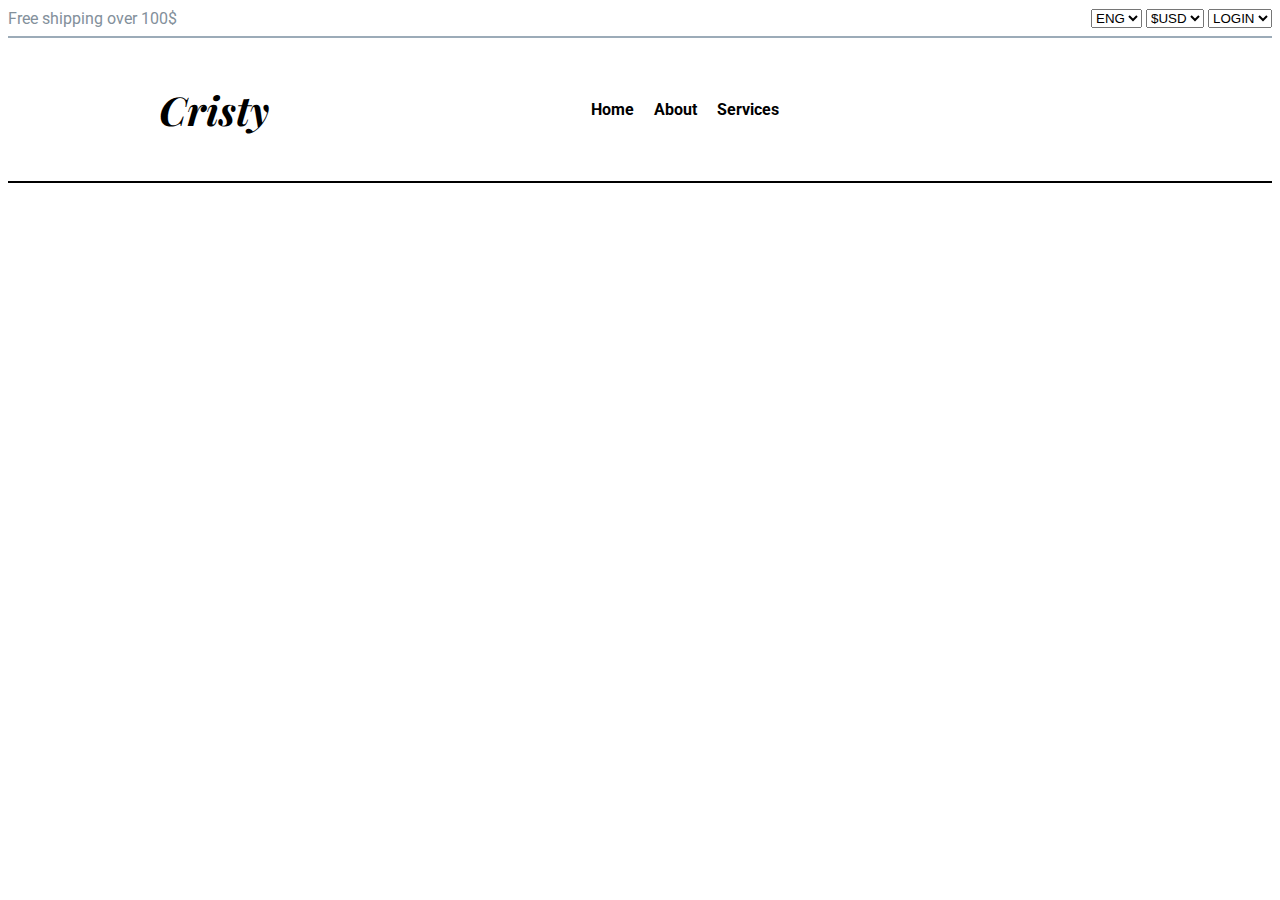
==== page2.html @ 4f45a1ed "Success" ====
<!DOCTYPE html>
<html lang="en">
<head>
    <meta charset="UTF-8">
    <meta name="viewport" content="width=device-width, initial-scale=1.0">
    <title>Document</title>
    <link rel="stylesheet" href="style.css">
    <link rel="stylesheet" href="https://cdnjs.cloudflare.com/ajax/libs/font-awesome/6.6.0/css/all.min.css" integrity="sha512-Kc323vGBEqzTmouAECnVceyQqyqdsSiqLQISBL29aUW4U/M7pSPA/gEUZQqv1cwx4OnYxTxve5UMg5GT6L4JJg==" crossorigin="anonymous" referrerpolicy="no-referrer" />
    <link rel="preconnect" href="https://fonts.googleapis.com">
<link rel="preconnect" href="https://fonts.gstatic.com" crossorigin>
<link href="https://fonts.googleapis.com/css2?family=Playfair+Display:ital,wght@0,400..900;1,400..900&family=Roboto:ital,wght@0,100;0,300;0,400;0,500;0,700;0,900;1,100;1,300;1,400;1,500;1,700;1,900&display=swap" rel="stylesheet">

</head>
<body>
    <input type="checkbox" name="" id="check">
    <nav class="navbar1"> 
        <div>Free shipping over 100$</div>
        <div>
            <select name="" id="">
                <option value="" class="op1">ENG</option>
            </select>
            <select name="" id="">
                <option value="">$USD</option>
            </select>
            <select name="" id="">
                <option value="">LOGIN</option>
            </select>
        </div>
    </nav>
    <hr color="#9cabb8">


    <nav class="navbar2">
        <div>
            <h1 class="heading"><i>Cristy</i></h1>
        </div>
        <div class="list">
            <ul>
            <li>Home</li>
            <li>About</li>
            <li>Services</li>
           
        </ul>
         
        </div>
        <label for="check">
            <i class="fa-solid fa-bars"></i>
        </label>
        <div>
            <ul>
                <li><i class="fa-solid fa-cart-shopping"></i></li>
                <li><i class="fa-solid fa-magnifying-glass"></i></li>
            </ul>
        </div>
    </nav>
    <hr color="Black">
    
</body>
</html>
---- style.css ----
.navbar1{
    display: flex;
    justify-content:space-between;
    align-items: center;
    color: rgb(131, 144, 155);
    font-family: "Roboto", sans-serif;
    
}
.op1{
    border-right: 2px solid gold;
}
.navbar2{
    display: flex;
    justify-content: space-around;
    align-items: center;
    position: sticky; 
    z-index: 100000;
    top: 0px;
    font-family: "Roboto", sans-serif;
    padding: 10px;
    background-color: white;
}
.list{
    font-weight: 700;
}
.navbar2 label{
    display: none;
}
#check{
    display: none;
}
#check:checked~.navbar2 .list{
    display: block;
}
.navbar2 ul{
    list-style: none;
    display: flex;
    gap: 20px;
}
.heading{
    font-family: "Playfair Display", serif;
    font-size: 40px;
}
@media screen and (max-width:800px) {
    .navbar2{
        height: 90px;
        flex-wrap: wrap;
        align-items: center;
        
    }
    .navbar2 label{
        display: block;
    }
    .list{
        display: none;
        position: absolute;
        top: 100px;
        width: 100%;
        left: 200px;

    }
}
.sec1{
    background-color: rgb(238, 243, 247);
    display: flex;
    justify-content: space-around;
    align-items: center;
    font-family: "Roboto", sans-serif;
}
.sec1div1{
    padding-left: 200px;
    padding-bottom: 100PX;
    padding-top: 100px;
}
.sec1div1 h1{
    color: rgb(12, 178, 12);
    text-align: left;
    font-size: 70px;
}
.p1{
    color: rgb(131, 142, 152);
    text-align: left;
    font-size: 13px;
    font-family: "Playfair Display", serif;
    margin-top: -60px;
}
.p2{
    color: rgb(12, 178, 12);
    text-align: left;
}
.shoebar{
    background-color: rgb(238, 243, 247);
    display: flex;
    justify-content: space-around;
    align-items: center;
    font-family: "Roboto", sans-serif;
}
.txt{
    padding-left: 200px;
    padding-bottom: 100PX;
    padding-top: 100px;
}
.txt h1{
    color: rgb(12, 178, 12);
    text-align: left;
    font-size: 70px;
}
.p1{
    color: rgb(131, 142, 152);
    text-align: left;
    font-size: 13px;
    font-family: "Playfair Display", serif;
    margin-top: -60px;
}
.p2{
    color: rgb(12, 178, 12);
    text-align: left;
}
.sec1div2{
    padding-right: 200px;
}
.sec2{
    font-family: "Playfair Display", serif;
    text-align: center;
    padding-top: 20px;
    padding-bottom: 40px;
}
.ourcollections{
    font-size: 50px;
}
.sec2 p {
    font-size: 13px;
    margin-top: -40px;
    font-family: "Playfair Display", serif;
    color: rgb(131, 142, 152);
}
.sec3{
    display: flex;
    justify-content: space-around;
    font-family: "Playfair Display", serif;
    font-size: 13px;
}
.sec3div1{
    display: flex;
    gap: 10px;
}
.sec4{
    display: grid;
    grid-template-columns: repeat(4,auto);
    grid-template-rows: repeat(2,auto);
    padding-left: 130px;
    /* height: 100vh; */
    font-family: "Roboto", sans-serif;
    align-items: center;
}
.name{
    font-weight: bold;
    color: black;
}
.price{
    color: rgb(6, 224, 119);
    font-weight: 600;
}
.stars{
    color: orange;
}
.View{
    font-weight: bold;
    font-size: 13px;
    border: 2px solid rgb(6, 224, 119);
    text-align: center;
    padding: 20px;
    margin-bottom: 40px;
    background-color: white;
    font-family: "Roboto", sans-serif;
}
.View:hover{
    background-color: blue;
}
.sec5{
    background-color: rgb(238, 243, 247);
    display: flex;
    justify-content: space-around;
    align-items: center;
    font-family: "Roboto", sans-serif;
}
.sec5div1{
    padding-left: 200px;
    padding-bottom: 100PX;
    padding-top: 100px;
}
.sec5div1 h1{
    font-size: 50px;
}
.sec5div1 p{
    color: rgb(131, 142, 152);
    text-align: left;
    font-size: 13px;
    font-family: "Playfair Display", serif;
    margin-top: -40px;
}
.Buy{
    color:white;
    background-color: rgb(6, 224, 119);
    border: 2px solid rgb(6, 224, 119);
    padding-left: 13px;
    padding-right: 13px;
    padding-top: 4px;
    padding-bottom: 4px;
}
.sec6{
    display: flex;
    padding-top: 50px;
    padding-left: 150px;
    padding-right: 50px;
    gap: 40px;
    align-items: center;
    font-family: "Roboto", sans-serif;

}
.date1{
    background-color:rgb(6, 224, 119) ;
    color: white;
    height: 50px;
    width: 50px;
    position: relative;
    top:-170px;
    left: 10px;
}
.date2{
    background-color:rgb(6, 224, 119) ;
    color: white;
    height: 50px;
    width: 50px;
    position: relative;
    top:-170px;
    left: 10px;
}
.date3{
    background-color:rgb(6, 224, 119) ;
    color: white;
    height: 50px;
    width: 50px;
    position: relative;
    top:-170px;
    left: 10px;
}
.sec6 h1{
    margin-top: -45px;
    font-size: 20px;
}
.sec6 p{
    color: rgb(131, 142, 152);
    font-size: 13px;
    text-align: left;
    margin-top: -10px;
}
.read{
    border: 0px;
    color:rgb(6, 224, 119) ;
    background-color: white;
    padding-bottom: 40px;
    
}
.sec7{
    display: flex;
    background-color: rgb(238, 243, 247);
    padding-left: 100px;
    padding-top: 80px;
    padding-bottom: 60px;
    font-family: "Roboto", sans-serif;
}
.sec7 h1{
    font-size: 50px;
    margin-top: -30px;
}
.footstar{
    color: orange;
    margin-top: -30px;
    font-size: 15px;
}
.para{
    color: rgb(131, 142, 152);
    text-align: left;
    font-size: 13px;
    font-family: "Playfair Display", serif;
}
.sec8{
    display: flex;
    justify-content: space-around;
    padding-top: 40px;
    padding-bottom: 40px;
    padding-right: 60px;
    padding-left: 60px;
    font-family: "Roboto", sans-serif;
}
.sec8 h1{
    font-size: 20px;
}
.mf{
    color: rgb(131, 142, 152);
    text-align: left;
    font-size: 13px;
    font-family: "Playfair Display", serif;
}
.sec9{
    display: flex;
    justify-content: space-around;
    color: rgb(131, 142, 152);
    background-color: rgb(25, 24, 24);
    padding: 50px;
    font-family: "Roboto", sans-serif;
}
.sub{
    border-top: none;
    border-left: none;
    border-right: none;
    padding: 15px;
    background-color: rgb(25, 24, 24);
}
.arrow{
    background-color: rgb(25, 24, 24);
    border-top: none;
    border-left: none;
    border-right: none;
    border-bottom: none;
    color:rgb(6, 224, 119) ;

}
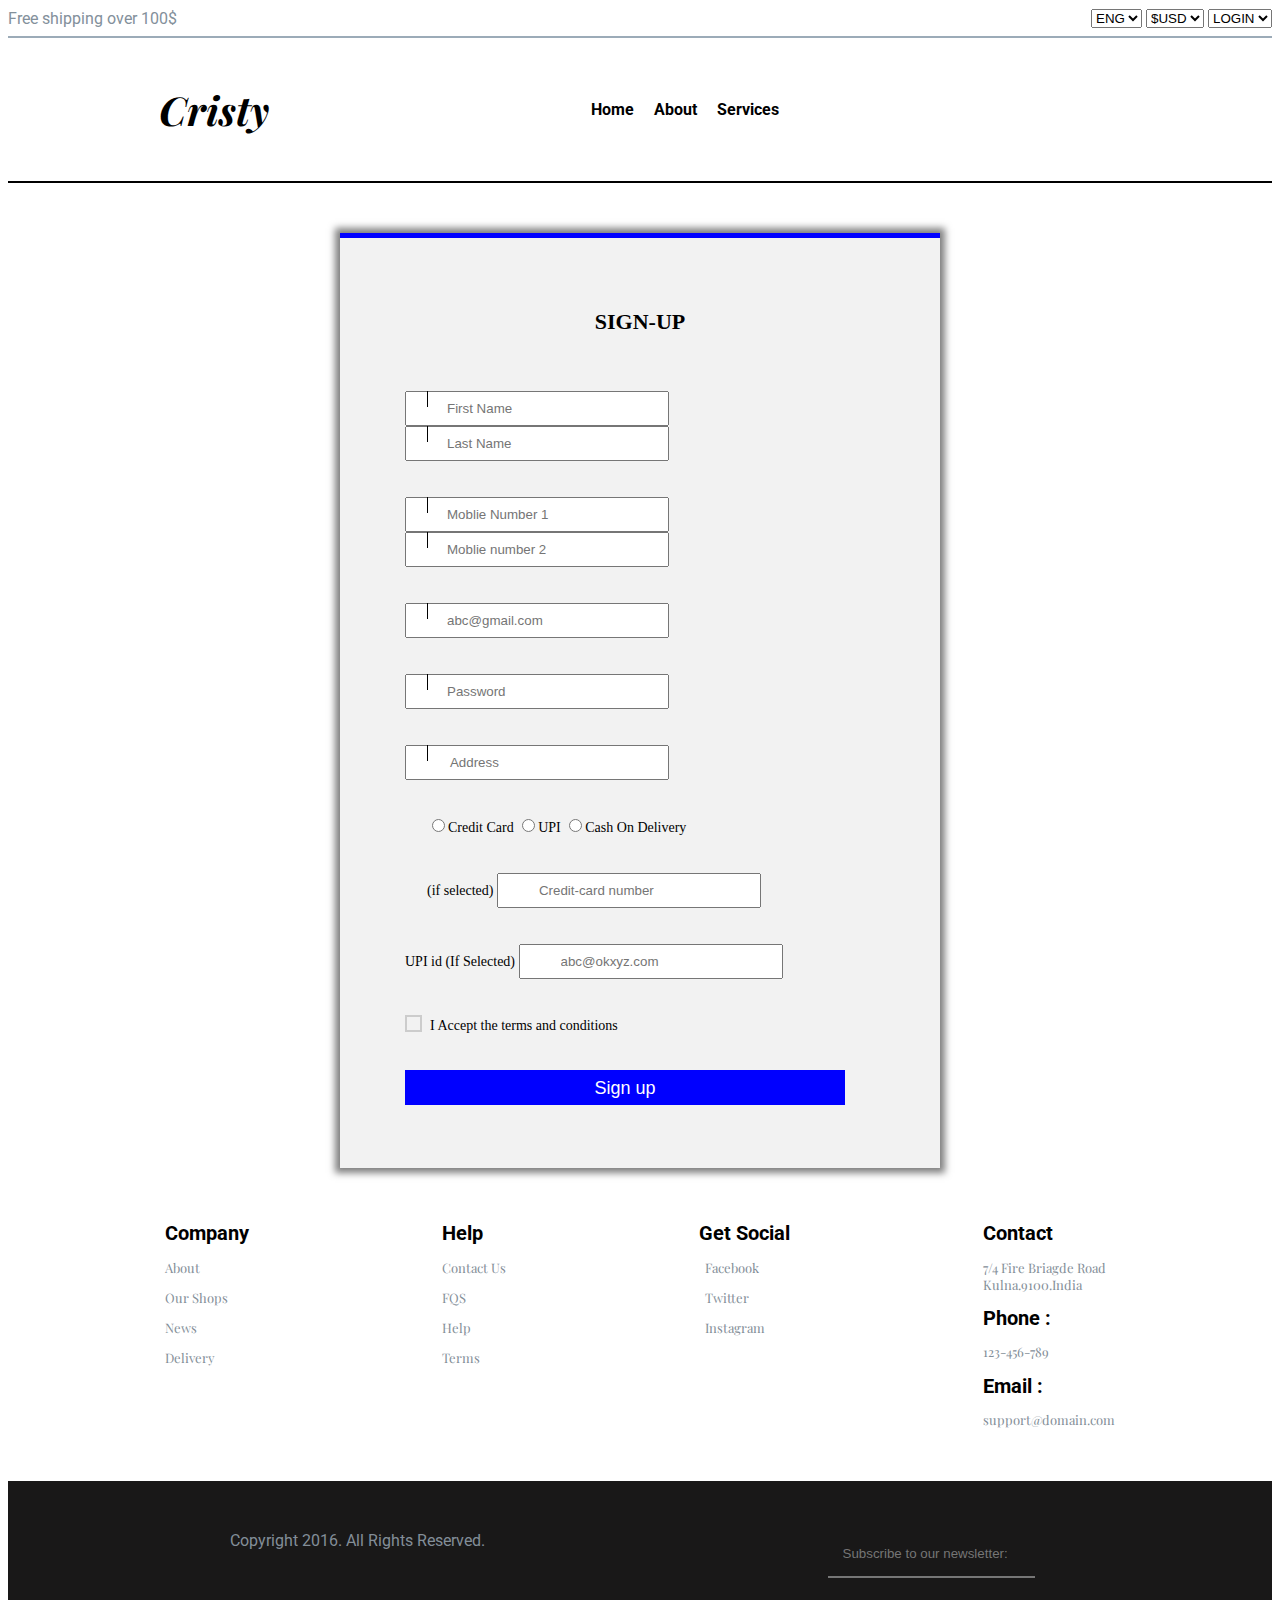
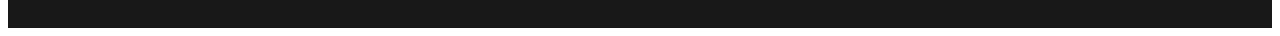
==== commit 054409ed: "Success" ====
--- a/page2.html
+++ b/page2.html
@@ -54,6 +54,97 @@
         </div>
     </nav>
     <hr color="Black">
-    
+
+    <section class="sec10">
+        <h2>SIGN-UP</h2>
+        <div class="sec10a1">
+            <form action="page3.html" onsubmit="return val()">
+                <div class="sec10a1b1">
+                    <i class="fa-solid fa-user lock" ></i>
+                    <input type="text" placeholder="First Name" class="sec10a1b1c1" id="fname">
+                    <br>
+                        <i class="fa-solid fa-user lock"></i>
+                        <input type="text" placeholder="Last Name" class="sec10a1b1c1" id="lname">
+                    
+                </div>
+                <div class="sec10a1b1">
+                    <i class="fa-solid fa-mobile lock"></i>
+                    <input type="text" placeholder="Moblie Number 1" class="sec10a1b1c1" id="mob1">
+                    <br>
+                        <i class="fa-solid fa-mobile lock"></i>
+                        <input type="text" placeholder="Moblie number 2" class="sec10a1b1c1" id="mob2">
+                
+                </div>
+                <div class="sec10a1b2">
+                    <i class="fa-solid fa-envelope lock"></i>
+                    <input type="email" placeholder="abc@gmail.com" class="sec10a1b1c1" id="email">
+                </div>
+                <div class="sec10a1b2">
+                    <i class="fa-solid fa-lock lock"></i>
+                    <input type="email" placeholder="Password" class="sec10a1b1c1" id="pass">
+                </div>
+                <div class="sec10a1b2">
+                    <i class="fa-solid fa-map-location lock"></i>
+                    <input type="text" placeholder=" Address" class="sec10a1b1c1" id="address">
+                </div>
+                <div class="sec10a1b3">
+                    <i class="fa-solid fa-wallet lock"></i>
+                    <input type="radio" name="a" class="sec10a1b2c4">Credit Card
+                    <input type="radio" class="sec22a1b1c4" name="a"  >UPI
+                    <input type="radio" class="sec22a1b1c4" name="a">Cash On Delivery
+                </div>
+                <div class="sec10a1b3">
+                    <i class="fa-solid fa-credit-card lock"></i> <label for="">(if selected)</label> 
+                    <input type="text" placeholder="Credit-card number" class="sec10a1b1c1">
+                </div>
+                <div class="sec10a1b2">
+                    <label for="">UPI id (If Selected)</label>
+                    <input type="text" placeholder="abc@okxyz.com" class="sec10a1b1c1">
+                </div>
+                <div class="sec10a1b2">
+                    <input type="checkbox" class="sec10a1b1c5" id="cb">
+                    <label for="cb" class="sec10a1b1c6">I Accept the terms and conditions </label> 
+                </div>
+                
+                <div class="sec10a1b2">
+                    <input type="submit" value="Sign up" class="sec10a1b1c7">
+                </div>
+            </form>
+        </div>
+    </section>
+    <section class="sec8">
+        <div class="comp">
+            <h1>Company</h1>
+            <p class="mf">About</p>
+            <p class="mf">Our Shops</p>
+            <p class="mf">News</p>
+            <p class="mf">Delivery</p>
+        </div>
+        <div class="help">
+            <h1>Help</h1>
+            <p class="mf">Contact Us</p>
+            <p class="mf">FQS</p>
+            <p class="mf">Help</p>
+            <p class="mf">Terms</p>
+        </div>
+        <div class="getsocial">
+            <h1>Get Social</h1>
+            <p class="mf"> <i class="fa-brands fa-facebook-f"></i> &nbsp Facebook</p>
+            <p class="mf"> <i class="fa-brands fa-twitter"></i>&nbsp Twitter</p>
+            <p class="mf"> <i class="fa-brands fa-instagram"></i>&nbsp Instagram</p>
+        </div>
+        <div class="contact">
+            <h1>Contact</h1>
+            <p class="mf">7/4 Fire Briagde Road <br> Kulna.9100.India</p>
+            <h1>Phone : </h1><p class="mf"> 123-456-789 </p>
+            <h1>Email : </h1> <p class="mf">support@domain.com </p>
+        </div>
+
+    </section>
+    <section class="sec9">
+        <div class="sec9div1">Copyright 2016. All Rights Reserved.</div>
+        <div class="sec9div2"><input type="text" placeholder="Subscribe to our newsletter: " class="sub"> <button class="arrow"><i class="fa-solid fa-arrow-right"></i></button></div>
+    </section>
+    <script src="project.js"></script>
 </body>
 </html>--- a/style.css
+++ b/style.css
@@ -327,5 +327,172 @@
     color:rgb(6, 224, 119) ;
 
 }
-
-
+.sec10{
+    box-sizing: border-box;
+    font-size: 14px;
+    background-color: #f2f2f2;
+    width: 600px;
+    padding: 25px;
+    margin: 50px auto 0;
+    border-top: 5px solid blue;
+    box-shadow: 0 0 7px 5px rgba(0, 0, 0, 0.5);
+}
+.sec10 h2{
+    font-size: 22px;
+    line-height: 22px;
+    padding: 30px;
+    text-align: center;
+}
+.sec10a1b1{
+    width: 100%;
+    position: relative;
+    margin: 20px auto;
+    width: 100%;
+    padding: 8px 0 8px 40px;
+    margin: 20px auto;
+    
+    
+}
+.lock{
+ padding: 8px 11px;
+}
+.sec10a1b1c1{
+    width: 40%;
+    padding: 8px 0 8px 40px;
+}
+.sec10a1b1 span{
+    margin-left: 25px;
+}
+.sec10a1b2{
+    width: 100%;
+    padding: 8px 0 8px 40px;
+    margin: 20px auto;
+    
+
+}
+.sec10a1b3{
+    width: 100%;
+    padding: 8px 0 8px 40px;
+    margin: 20px auto;
+    
+}
+.sec10a1b1 i{
+position: absolute;
+font-size: 18px;
+color: blue;
+border-right: 1px solid black ;
+}
+.sec10a1b2 i{
+position: absolute;
+    font-size: 18px;
+    color: blue;
+    border-right: 1px solid black ;
+}
+.sec10a1b3 i{
+    font-size: 18px;
+    color:blue;
+    position: relative;
+}
+.sec10a1b1c6{
+    margin-right: 15px;
+    position: relative;
+}
+.sec10a1b1c6::before{
+    content: "";
+    display: inline-block;
+    width: 8px;
+    height: 8px;
+    margin-right: 8px;
+    vertical-align: -2px;
+    border: 2px solid #cccccc;
+    padding: 2.5px;
+    background-color: transparent;
+    background-clip: content-box;
+    transition: all 0.2s ease;
+}
+.sec10a1b1c6::after{
+    border-right: 2px solid black;
+    border-top: 2px solid black;
+    content: "";
+    height: 20px;
+    left: 2px;
+    position: absolute;
+    top: 7px;
+    transform: scaleX(-1) rotate(135deg);
+    transform-origin: left top;
+    width: 7px;
+    display: none;
+}
+.sec10a1b1c5{
+    border: 0;
+    clip: rect(0 0 0 0);
+    height: 1px;
+    margin: -1px;
+    overflow: hidden;
+    padding: 0;
+    position: absolute;
+}
+.sec10a1b1c5:hover + .sec10a1b1c6::before{
+    border-color:blue ;
+}
+.sec10a1b1c5:checked +.sec10a1b1c6::before{
+    border-color: green;
+}
+.sec10a1b1c5:checked +.sec10a1b1c6::after{
+    -moz-animation: check 0.8s ease 0s running;
+    -webkit-animation: check 0.8s ease 0s running;
+    animation: check 0.8s ease 0s running;
+    display: block;
+    height: 20px;
+    width: 7px;
+    border-color: green;
+}
+@keyframes check {
+    0%{
+        height: 0; width: 0;
+    }
+    
+    25%{
+        height: 0; width: 7px;
+    }
+    50%{
+        height: 20px; width: 7px;
+    }
+}
+.sec10a1b1c7{
+    background-color: blue;
+    color: white;
+    height: 35px;
+    line-height: 35px;
+    width: 80%;
+    border: none;
+    outline: none;
+    font-size: 18px;
+    cursor: pointer;
+    margin-bottom: 10px;
+}
+.sec10a1b1c7:hover{
+    background-color: green;
+}
+@media screen and (max-width: 800px) {
+    
+    .sec10a1{
+        width: 80%;
+        padding: 5px;
+    }
+    .sec10a1b1{
+        margin-bottom: -10px;
+    }
+    .sec10a1b1c1{
+        width: 80%;
+        padding: 8px 0 8px 40px;
+        margin-bottom: 10px;
+    }
+    .sec10a1b1 span{
+        padding: 0;
+        margin: 0;
+    }
+}
+
+
+
